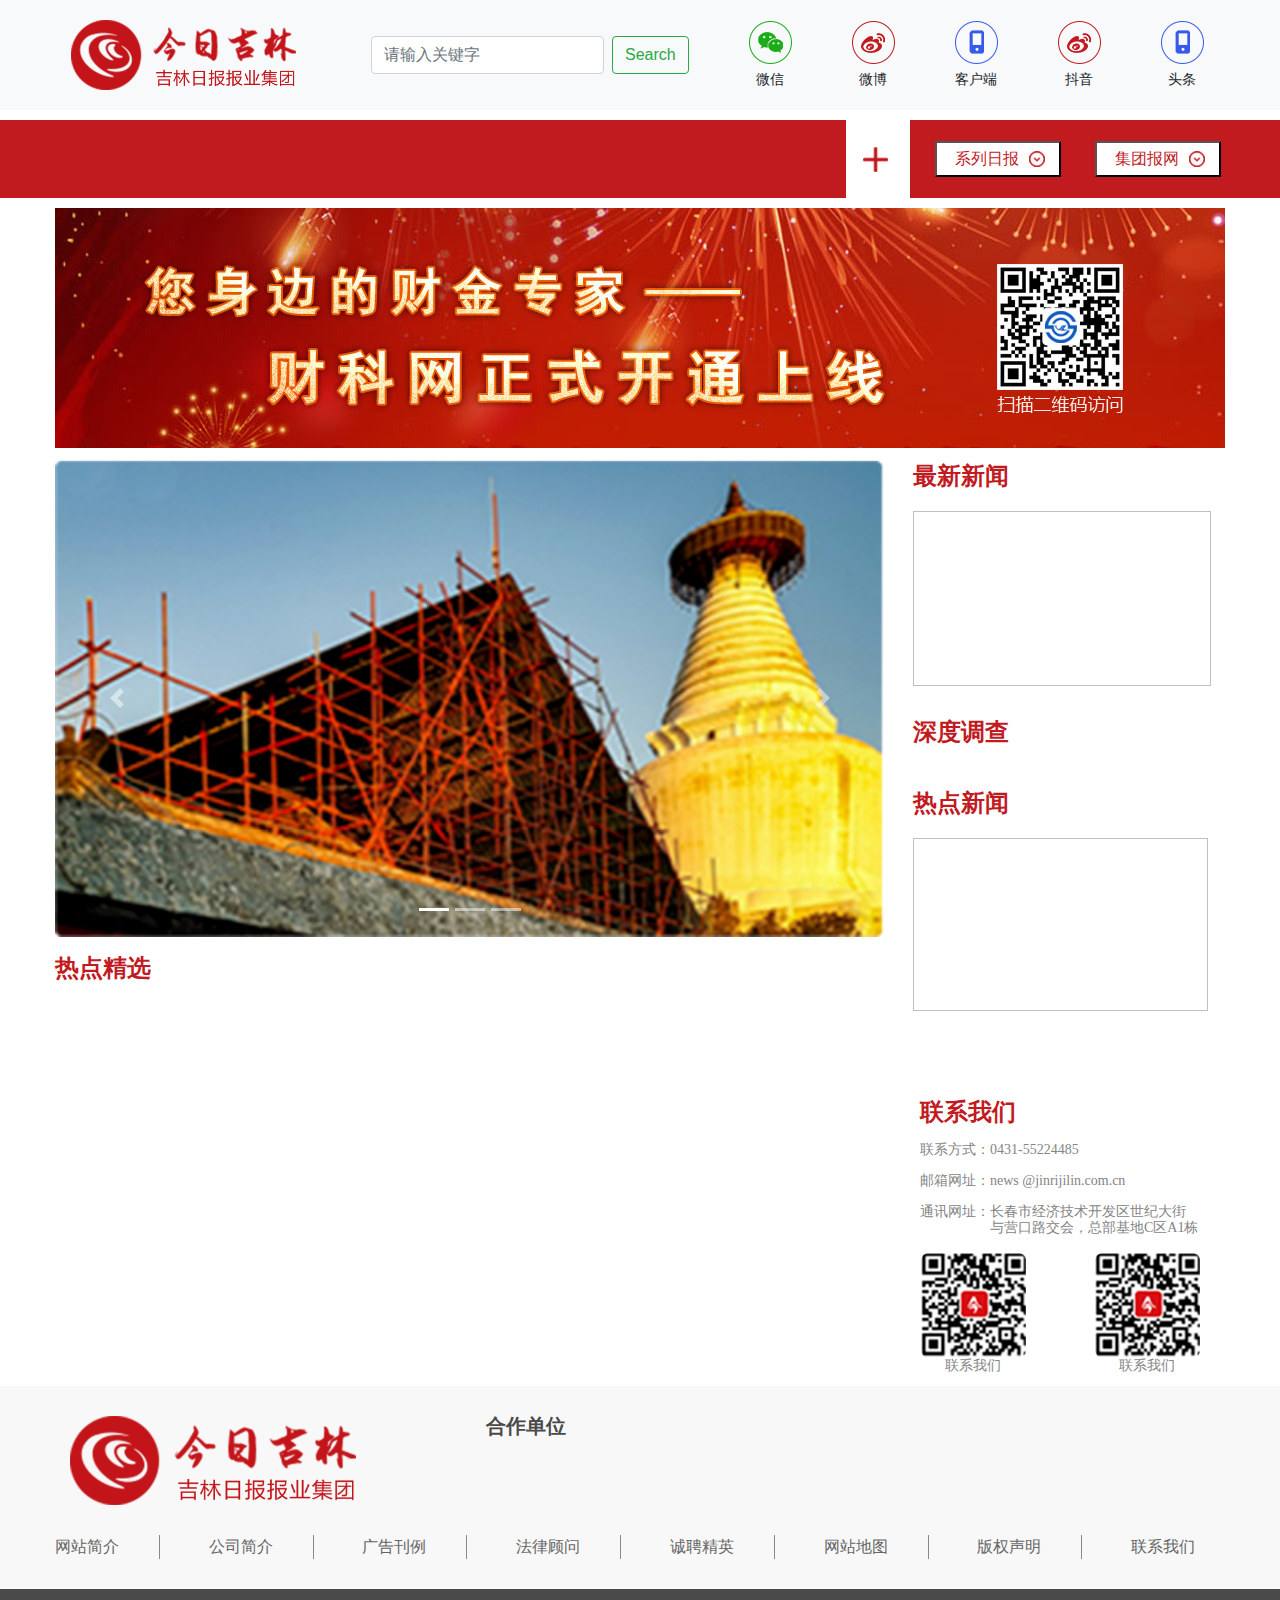
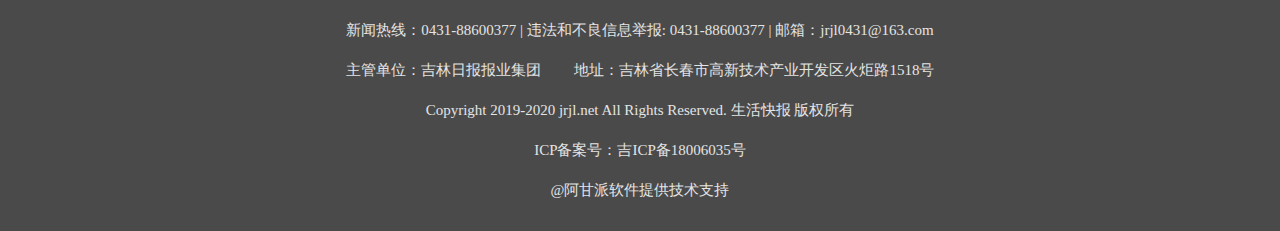
==== erjiList.html @ f9119437 "first commit" ====
<!DOCTYPE html>
<html>
	<head>
		<meta charset="utf-8" />
		<title>今日吉林</title>
		<meta name="viewport" content="width=device-width, initial-scale=1, shrink-to-fit=no">
		<meta http-equiv="X-UA-Compatible" content="IE=edge,chrome=1" />
		<link rel="stylesheet" type="text/css" href="css/bootstrap.min.css" />
		<link rel="stylesheet" type="text/css" href="css/shouye/index.css" />
		
		<script src="js/jquery-1.11.1.min.js" type="text/javascript" charset="utf-8"></script>
			<script src="js/shouye/chajian/jqPaginator.js" type="text/javascript" charset="utf-8"></script>
		<script src="js/bootstrap.min.js" type="text/javascript" charset="utf-8"></script>
		<script src="js/bootstrap.bundle.min.js" type="text/javascript" charset="utf-8"></script>
	
		<script src="js/erjiPage/erjiList.js" type="text/javascript" charset="utf-8"></script>
		<script src="js/save.js" type="text/javascript" charset="utf-8"></script>
		
	</head>
<script type="text/javascript">
	
</script>
	<body>
		<div class="position-relative">
			<div id="headerpage" class="">
					<div class="">
						<div class="" style="background-color: #f8f9fa !important;">
						<div class="container ">
							<div class="row">
								<div class="navbar navbar-light bg-light w-100" style="height: 110px;padding-top: 20px;padding-bottom: 20px;">
									<img src="img/shouye/headerImg.png" class="h-100">
									<div class="form-inline">
										<input class="form-control mr-sm-2" type="search" id="searchInput" placeholder="请输入关键字" value="" aria-label="Search">
										<button class="btn btn-outline-success my-2 my-sm-0" id="submitBtn" type="submit">Search</button>
									</div>
									<div class="row">
										<div class="d-flex flex-column align-items-center" id="weixin" data-toggle="popover" data-placement="bottom">
											<img src="img/shouye/weixin.png" style="width: 43px;height: 43px;margin-bottom: 5px;">
											<div style="font-size: 14px;">
												微信
											</div>
										</div>
										<div class="d-flex flex-column align-items-center" style="margin-left: 60px;">
											<img src="img/shouye/weibo.png" style="width: 43px;height: 43px;margin-bottom: 5px;">
											<div style="font-size: 14px;" id="weibo" data-toggle="popover" data-placement="bottom" title="Tooltip on bottom">
												微博
											</div>
										</div>
										<div class="d-flex flex-column align-items-center" style="margin-left: 60px;">
											<img src="img/shouye/shouji.png" style="width: 43px;height: 43px;margin-bottom: 5px;">
											<div style="font-size: 14px;" id="kehuduan" data-toggle="popover" data-placement="bottom" title="Tooltip on bottom">
												客户端
											</div>
										</div>
										<div class="d-flex flex-column align-items-center" style="margin-left: 60px;">
											<img src="img/shouye/weibo.png" style="width: 43px;height: 43px;margin-bottom: 5px;">
											<div style="font-size: 14px;" id="weibo" data-toggle="popover" data-placement="bottom" title="Tooltip on bottom">
												抖音
											</div>
										</div>
										<div class="d-flex flex-column align-items-center" style="margin-left: 60px;margin-right: 20px;">
											<img src="img/shouye/shouji.png" style="width: 43px;height: 43px;margin-bottom: 5px;">
											<div style="font-size: 14px;" id="kehuduan" data-toggle="popover" data-placement="bottom" title="Tooltip on bottom">
												头条
											</div>
										</div>
									</div>
								</div>
							</div>
						</div>
						</div>
						<div class="h_top">
							<div class="container position-relative d-flex align-items-center">
								<ul class="daohanglan nav nav-pills" id="daohanglan" role="tablist">
									<!-- <li class="nav-item" onclick="tiaozhuan(0)">
										<a class="nav-link active" id="nav1" data-toggle="pill"  href="index.html">首页</a>
									</li> -->
								</ul>
								<div class="bg-white" onclick="xialashow()" style="margin: 0 30px; width: 64px;">
									<img src="img/jiahao.png" style="width: 25px;height: 25px;margin-left: 17px;">
								</div>
								<div class="dropdown jilinTop">
									<button type="" class="bg-white dropdown-toggle" data-toggle="dropdown">
										<div class="jilinTop">
											<span>系列日报</span>
											<img src="img/shouye/xialaImg.png" style="width: 16px;height: 16px;margin-left: 10px;">
										</div>
									</button>
									<div class="dropdown-menu" style="width: 126px !important;min-width:126px">
										<a class="dropdown-item" href="http://jlrbszb.chinajilin.com.cn/paperindex.htm" target="_blank">
											吉林日报
										</a>
										<a class="dropdown-item" href="http://epaper.1news.cc/ccrb/" target="_blank">
											长春日报
										</a> 
										<a class="dropdown-item" href="http://szb.shjnet.cn/" target="_blank">
											江城日报
										</a> 
										<a class="dropdown-item" href="http://www.spxww.com/nepaper/sprb/paperindex.htm" target="_blank">
											四平日报
										</a> 
										<a class="dropdown-item" href="http://read.0437.com/reader/" target="_blank">
											辽源日报
										</a> 
										<a class="dropdown-item" href="http://ipaper.hybrb.com/" target="_blank">
											延边日报
										</a> 
										<a class="dropdown-item" href="http://www.thrbs.com/" target="_blank">
											通化日报
										</a> 
										<a class="dropdown-item" href="http://szb.syxww.cn" target="_blank">
											松原日报
										</a> 
										<a class="dropdown-item" href="http://bcrbszb.bcxww.com/" target="_blank">
											白城日报
										</a> 
										<a class="dropdown-item" href="http://szb.cbsrb.com/" target="_blank">
											长白山日报
										</a> 
										<a class="dropdown-item" href="http://124.234.142.113/paperindex.htm" target="_blank">
											城市晚报
										</a> 
										<a class="dropdown-item" href="http://www.dyxw.com/pc/paper/layout/" target="_blank">
											东亚经贸
										</a> 
										<a class="dropdown-item" href="http://jlncb.wsszb.com/" target="_blank">
											吉林农村报
										</a>
								
									</div>
								</div>
								<div class="dropdown jilinTop2">
									<button type="" class="bg-white dropdown-toggle" data-toggle="dropdown">
										<div class="jilinTop">
											<span>集团报网</span>
											<img src="img/shouye/xialaImg.png" style="width: 16px;height: 16px;margin-left: 10px;">
										</div>
									</button>
									<div class="dropdown-menu" style="width: 126px !important;min-width:126px">
										
								
									</div>
								</div>
							</div>
						</div>
						<div class="container ">
							<div class="row position-absolute bg-white d-none"  id='xialaNav'  style=" z-index: 999;width: 855px;box-shadow:0px 15px 13px 0px rgba(155,13,21,0.4);">
								<div class="d-flex bg-white flex-wrap" style="color: #535353;" id="otherNav">
									
								</div>
							</div>
							<div class="container">
								<div class="row">
									<img src="img/shouye/banner.jpg" class="" style="height: 240px;width: 100%;margin-top: 10px;">
								</div>
							</div>
						</div>
					</div>
				</div>
			</div>
		<div class="container">
			<div class="row d-flex" style="margin-top: 10px;">
				<!-------------- 左边文章内容 ------------------->
				<div class="d-flex flex-column" style="width: 830px; ">
					<div class="d-flex">
						<div class="" style="width: 830px;height: 470px;">
							<div id="carouselExampleIndicators" class="carousel slide w-100" data-ride="carousel">
								<ol class="carousel-indicators">
									<li data-target="#carouselExampleIndicators" data-slide-to="0" class="active"></li>
									<li data-target="#carouselExampleIndicators" data-slide-to="1"></li>
									<li data-target="#carouselExampleIndicators" data-slide-to="2"></li>
								</ol>
								<div class="carousel-inner">
									<div class="carousel-item active">
										<img class="d-block w-100" src="img/shouye/fangtanImg.png" alt="First slide">
									</div>
									<div class="carousel-item">
										<img class="d-block w-100" src="img/shouye/fangtanImg.png" alt="Second slide">
									</div>
									<div class="carousel-item">
										<img class="d-block w-100" src="img/shouye/fangtanImg.png" alt="Third slide">
									</div>
								</div>
								<a class="carousel-control-prev" href="#carouselExampleIndicators" role="button" data-slide="prev">
									<span class="carousel-control-prev-icon" aria-hidden="true"></span>
									<span class="sr-only">Previous</span>
								</a>
								<a class="carousel-control-next" href="#carouselExampleIndicators" role="button" data-slide="next">
									<span class="carousel-control-next-icon" aria-hidden="true"></span>
									<span class="sr-only">Next</span>
								</a>
							</div>
						</div>

					</div>
					<div class="" id="redianjinfxuan">
						<div class="jinri" style="margin-top: 30px;margin-bottom: 15px;">
							热点精选
						</div>
						<div class="">
							<div class="" id="contentList">




							</div>
							<div class="mt-5 mx-auto">
								<nav class="d-flex justify-content-center" aria-label="Page navigation example">
									<ul class="pagination mx-auto" id="pagination2">
							
									</ul>
								</nav>
							</div>
							

						</div>
					</div>
				</div>

				<!-------------- 右边侧栏内容 ------------------->

				<div class="" style="margin-left: 20px;">
					<div class="" style="padding: 8px;">
						
					
					<div class="jinri" style="margin-bottom: 20px;">
						最新新闻
					</div>
					<img id="zuixinImg" style="width: 298px;height: 175px;">
					<div class="jujiao_content " style="margin-top: 15px;" id="zuixinList">
						<!-- <li><a href="" style="color: #EB7D12;">“不忘初心，牢记使命”主题教育</a></li>
						<li><a href="">北京年底实现五环内5G信号全覆盖 </a></li>
						<li><a href="">“不忘初心，牢记使命”主题教育记使命”主题教育</a></li>
						<li><a href="">北京年底实现五环内5G信号全覆盖 </a></li>
						<li><a href="">“不忘初心，牢记使命”主题教育</a></li>
						<li><a href="">北京年底实现五环内5G信号全覆盖 </a></li> -->
					</div>
					</div>
					<div class="" style="width:298px;margin-top: 5px;padding: 8px;">
						<div id="shenduTitle" class="jinri" style="margin-bottom: 20px;">
							深度调查
						</div>

						<div class="" style="width:298px;">
							<div id="shenduq2" class="yaowen_bottom_two d-flex justify-content-between" style="margin-top: 10px;">
								<!-- <div>
									<img id="shenduImg" style="width: 135px;height: 77px;">
									<div class="text-center" style="font-size: 10px;width: 135px;margin-top: 10px;">
										长春供热开启“ 云 ”时代
									</div>
								</div>
								<div class="" style="margin-left: 6px;">
									<img src="img/shouye/yaowenbottomtwo.png" style="width: 135px;height: 77px;">
									<div class="text-center" style="font-size: 10px;width: 135px;margin-top: 10px;">
										长春供热开启“ 云 ”时代
									</div>
								</div> -->
							</div>

							<div class="jujiao_content" id="shenduUl">
								<!-- <li><a href="" style="color:#EB7D12;">我省连续6个月向困难群众发放临时</a></li>
								<li><a href=""> 68人主持的科研项目获省人才开发资 2020年度吉林省家庭服务职业培训示范基地初评合格名单公示</a> </li>
								<li><a href=""> 68人主持的科研项目获省人才开发资 2020年度吉林省家庭服务职业培训示范基地初评合格名单公示</a> </li>
								<li><a href=""> 我省连续6个月向困难群众发放临时 </a></li> -->
							</div>
						</div>
					</div>
					<div class="" style="width:310px;margin-top: 10px;padding: 8px;">
						<div class="jinri" style="margin-bottom: 20px;">
							热点新闻
						</div>
						<div class="" style="width: 295px;height: 173px;">
							<img id="redianImg" style="width: 295px;height: 173px;" />
						</div>

						<div id="fabuTitle1" class="" style="cursor:pointer;width:270px;font-size:18px;color:rgba(102,102,102,1);font-weight:500;text-align: center;margin-bottom: 15px;">
							<!-- 长春供热开启“ 云 ”时代 -->
						</div>
						<div class="d-flex justify-content-between" id="fabutext2Cont1" style="width: 295px;">
							<!-- <div class="">
								<img src="img/shouye/yaowenbottomtwo.png" style="width: 130px;height: 70px;">
								<div class="text-center" style="width:120px;font-size:14px;font-weight:500;color:rgba(102,102,102,1);">
									长春供热开启.saf
								</div>
							</div>
							<div class="">
								<img src="img/shouye/yaowenbottomtwo.png" style="width: 130px;height: 70px;">
								<div class="text-center" style="width:120px;font-size:14px;font-weight:500;color:rgba(102,102,102,1);margin:0 auto;">
									长春供热开启...
								</div>
							</div> -->
						</div>
						<div class="xinwen_title" id="fabuContentT3">
							<!-- 2020年度吉林省省级文化asdfasdfasfdf -->
						</div>
						<div class="xinwen_ul" id="fabuContentList">
							<!-- <li><a href="" style="color:#EB7D12;">我省连续6个月向困难群众发放临时</a></li>
							<li><a href="">68人主持的科研项目获省人才开发资 2020年度吉林省家庭服务职业培训示范基地初评合格名单公示</a> </li>
							<li><a href="">68人主持的科研项目获省人才开发资 2020年度吉林省家庭服务职业培训示范基地初评合格名单公示</a> </li>
							<li><a href="">我省连续6个月向困难群众发放临时</a></li> -->
						</div>
					</div>
					<div class="" style="width:310px;padding: 15px;margin-top: 10px; background-color: #FFFFFF;">
						<div class="jinri">
							联系我们
						</div>
						<div class="detail_lianxi">
							联系方式：0431-55224485
						</div>
						<div class="detail_lianxi">
							邮箱网址：news @jinrijilin.com.cn
						</div>
						<div class="detail_lianxi d-flex" style="">
							<div class="" style="white-space: nowrap;">通讯网址：</div>
							<div class="">
								长春市经济技术开发区世纪大街 与营口路交会，总部基地C区A1栋
							</div>
						</div>
						<div class="d-flex justify-content-between mt-3">
							<div class="d-flex flex-column align-items-center">
								<img src="img/shouye/code2.png" style="width: 106px;height: 106px;">
								<div class="lianxi_text" style="font-size:14px;color: #848484 ;">
									联系我们
								</div>
							</div>
							<div class="d-flex flex-column align-items-center">
								<img src="img/shouye/code2.png" style="width: 106px;height: 106px;">
								<div class="lianxi_text" style="font-size:14px;color: #848484 ;">
									联系我们
								</div>
							</div>

						</div>
					</div>
				</div>

			</div>



		</div>
		<div id="footer">

		</div>
		
		
	</body>
</html>
---- css/shouye/index.css ----
.abc {
	color: red;
}

.cc {
	color: red;
}



.boxabc {
	width: 770px;

}

.winBox {
	width: 770px;
	height: 50px;
	overflow: hidden;
	position: relative;
	/* background:pink; */
}

.scrollabc {
	/*width的大小是根据下面li的长度和多少个li而定的，需注意！*/
	/* width:2000px; */
	width: 2600px;
	position: absolute;
	left: 0px;
	top: 0px;
}

.scrollabc li {
	width: 400px;
	float: left;
	text-align: center;
	overflow: hidden;
	text-overflow: ellipsis;
	display: -webkit-box;
	-webkit-line-clamp: 1;
	-webkit-box-orient: vertical;

}

.scrollabc li a {
	overflow: hidden;
	text-overflow: ellipsis;

}












.head {
	list-style: none;
	display: flex;
	flex-direction: row;
}

.daohanglan {
	width: 750px;
}

.jilinTop {
	width: 110px;
	height: 30px;
	background-color: white;
	display: flex;
	align-items: center;
	justify-content: center;
	color: #C21B1F;
	padding-left: 5px;
}

.jilinTop2 {
	width: 110px;
	height: 30px;
	background-color: white;
	display: flex;
	align-items: center;
	justify-content: center;
	color: #C21B1F;
	padding-left: 5px;
	margin-left: 50px;
}

.jilinTop option {
	width: 110px !important;
	height: 60px !important;
	line-height: 60px !important;
	margin-bottom: 10px;
}

.dropdown-item {
	width: 126px;
	height: 50px;
	line-height: 50px;
}

button:focus {

	outline: 0;
}

.xialabtn {
	width: 110px;
	height: 30px;
	background-color: white;
	outline: none;
	border: none;
	display: flex;
	align-items: center;
	justify-content: center;
}

.dropdown-toggle::after {
	display: none;
}

.daohanglan .nav-link.active,
.daohanglan .show>.nav-link {
	color: #C21B1F !important;
	background-color: #FFFFFF;
	height: 72px;
	font-weight: bold;

}

.daohanglan li a {
	color: #FFFFFF;
	white-space: nowrap;
	text-align: center;
	font-weight: bold;
}

.head li {
	margin-right: 50px;
}

.h_top {
	height: 78px;
	line-height: 78px;
	background: rgba(194, 27, 31, 1);
	display: flex;
	flex-direction: row;
	align-items: center;
	margin-top: 10px;
}

.container {

	padding: 0;
}

.dian {
	font-weight: bold !important;
	margin-right: 10px !important;
	width: 5px !important;
	height: 24px !important;
	display: inline-block !important;
	color: #666666 !important;
	font-size: 14px !important;
	font-family: Source Han Sans SC !important;
}

.jinri {

	height: 25px;
	font-size: 24px;
	font-weight: bold;
	color: rgba(194, 27, 31, 1);
	line-height: 20px;
	position: relative;
}

#newsneirong img {
	max-width: 100% !important;
	height: auto !important;
}

p {
	margin-bottom: 0.6rem !important;
}

.shenduClas {
	font-size: 10px;
	width: 135px;
	margin-top: 10px;
	overflow: hidden;
	text-overflow: ellipsis;
	display: -webkit-box;
	-webkit-line-clamp: 1;
	-webkit-box-orient: vertical;
}

.swiperText {
	background: #F2F2F1;
	height: 40px;
	line-height: 40px;
	position: absolute;
	bottom: 0px;
	width: 100%;
	opacity: 0.8;
	padding-left: 4%;
	padding-right: 4%;
	z-index: 999;
	overflow: hidden;
	text-overflow: ellipsis;
	display: -webkit-box;
	-webkit-line-clamp: 1;
	-webkit-box-orient: vertical;
}

.jinri_detail {
	width: 386px;
	height: 70px;
	font-size: 16px;

	font-weight: normal;
	color: rgba(154, 154, 154, 1);
	line-height: 24px;
	margin-top: 17px;
	overflow: hidden;
	text-overflow: ellipsis;
	display: -webkit-box;
	-webkit-line-clamp: 3;
	-webkit-box-orient: vertical;
}

.jinri_recommend {
	padding: 20px;
	margin-top: 15px;
	background-color: #Fafafa;

}

.jinri_ul {
	width: 418px;
	/* height: 135px; */
	font-size: 16px;
	font-family: Source Han Sans SC;
	font-weight: 400;
	color: #333333;
	line-height: 33px;
	margin-top: 10px;
}


.jinri_ul a {

	line-height: 30px;
	font-size: 16px;
	color: #333333;
	overflow: hidden;
	text-overflow: ellipsis;

}

.jujiaoImg1 {
	width: 590px;
	height: 80px;
}

.jujiaoImg2 {
	width: 285px;
	height: 80px;
	margin-left: 5px;
}

.jujiaoImg3 {
	width: 285px;
	height: 80px;
	margin-left: 5px;
}

.jujiao_title {
	width: 276px;
	height: 25px;
	font-size: 16px;
	font-family: Source Han Sans SC;
	font-weight: bold;
	color: rgba(147, 37, 48, 1);
	line-height: 25px;
	margin-top: 14px;
}

.jujiao_content {

	width: 284px;
	font-size: 14px;
	font-family: Source Han Sans SC;
	font-weight: 400;
	color: rgba(102, 102, 102, 1);
	line-height: 28px;
	/* margin-top: 4px; */

}

.jujiao_content div {
	overflow: hidden;
	text-overflow: ellipsis;
	display: -webkit-box;
	-webkit-line-clamp: 1;
	-webkit-box-orient: vertical;
	height: 30px;

}

.diva {

	width: 244px;

	height: 30px !important;
	line-height: 30px;
	color: #666666;
	font-size: 16px;
}

.yaowen_content1 {
	padding-top: 10px;
}

.yaowen_content1_title {
	font-size: 22px;
	font-family: Source Han Sans SC;
	font-weight: bold;
	color: #C21B1F;
	line-height: 32px;
	margin-top: 10px;
	white-space: nowrap;
	overflow: hidden;
	text-overflow: ellipsis;
}

.yaowen_content1_ul {
	margin-top: 5px;
	padding-bottom: 10px;
}
.yaowen_content1_ul div{
	overflow: hidden;
	text-overflow: ellipsis;
	display: -webkit-box;
	-webkit-line-clamp: 1;
	-webkit-box-orient: vertical;
	

}

.yaowen_content1_ul a {
	width: 466px;
	line-height: 31px;
	color: #666666;

}

.fenxian {
	width: 507px;
	height: 1px;
	border: 1px dotted #FB9FA4;
}

.yaowen_rightNav {
	width: 300px;
	/* height: 172px; */
	margin-left: 33px;
}

.yaowen_rightNav_img1 {
	width: 309px;
	height: 120px;
}

.yaowen_rightNav_img2 {
	width: 309px;
	height: 120px;
	margin-top: 15px;
}

.yaowen_bottom_two {
	margin-top: 15px;
}

.yaowen_bottom_twotext {
	width: 240px;

	font-size: 16px;
	font-family: Source Han Sans SC;
	font-weight: 500;
	color: rgba(102, 102, 102, 1);
	line-height: 18px;
	text-align: center;
	overflow: hidden;
	text-overflow: ellipsis;
	display: -webkit-box;
	-webkit-line-clamp: 1;
	-webkit-box-orient: vertical;
	margin-top: 12px;
}

.shendu_ul {


	font-size: 14px;
	font-family: Source Han Sans SC;
	font-weight: 400;

	line-height: 29px;

	margin-top: 10px;
}

.shendu_ul a {

	line-height: 28px;
	color: #666666;

}

.fangtan_Card {
	width: 308px;
	height: 255px;
	margin-top: 20px;
}

.fangtan_Img_title {
	position: absolute;
	bottom: 0px;
	left: 0px;
	width: 308px;
	height: 30px;
	font-size: 14px;
	padding-left: 10px;
	background-color: #F2F2F1;
	font-family: Source Han Sans SC;
	font-weight: 500;
	color: rgba(255, 255, 255, 1);
	line-height: 30px;
	opacity: 0.8;
	overflow: hidden;
	text-overflow: ellipsis;
	display: -webkit-box;
	-webkit-line-clamp: 1;
	-webkit-box-orient: vertical;
}

.fangtan_content_card_t {
	width: 167px;
	height: 36px;
	font-size: 14px;
	font-family: Source Han Sans CN;
	font-weight: bold;
	line-height: 18px;
	overflow: hidden;
	text-overflow: ellipsis;
	display: -webkit-box;
	-webkit-line-clamp: 2;
	-webkit-box-orient: vertical;
	margin-top: 15px;
}

.fangtan_content_card_d {
	width: 167px;
	height: 12px;
	font-size: 12px;
	font-family: Source Han Sans CN;
	font-weight: 500;
	color: rgba(189, 188, 188, 1);
	line-height: 27px;
	margin-top: 7px;
}

/* 延边4个通用 */
.yanbiancontent {
	width: 383px;
	height: 52px;
	font-size: 16px;
	font-family: Source Han Sans SC;
	font-weight: 400;
	color: rgba(102, 102, 102, 1);
	line-height: 25px;
	overflow: hidden;
	text-overflow: ellipsis;
	display: -webkit-box;
	-webkit-line-clamp: 2;
	-webkit-box-orient: vertical;
	cursor: pointer;
}

.yanbianshowMore {
	width: 353px;
	height: 18px;
	font-size: 14px;
	font-family: Source Han Sans SC;
	font-weight: 500;
	color: rgba(194, 27, 31, 1);
	line-height: 17px;
	text-align: right;
	cursor: pointer;
}

.yanbianshowMoreImg {
	width: 32px;
	height: 18px;
	background: linear-gradient(270deg, rgba(194, 27, 31, 1), rgba(255, 255, 255, 1));
}

.yanbian_ul {
	width: 385px;

	font-size: 14px;
	font-family: Source Han Sans SC;
	font-weight: 400;
	line-height: 29px;
	/* 	
	margin-top: 10px; */
}

.yanbian_ul div {
	overflow: hidden;
	text-overflow: ellipsis;
	display: -webkit-box;
	-webkit-line-clamp: 1;
	-webkit-box-orient: vertical;
	height: 30px;

}

/* .yanbian_ul li a {
	width: 341px;
	line-height: 30px;
	color: #666666;
	overflow: hidden;
	text-overflow: ellipsis;
	display: -webkit-box;
	-webkit-line-clamp: 1;
	-webkit-box-orient: vertical;
}
 */
.renshi {
	width: 100%;
	height: 19px;
	font-size: 19px;
	font-family: Source Han Sans SC;
	font-weight: bold;
	color: rgba(194, 27, 31, 1);
	line-height: 15px;
	position: relative;
}

.renshi_title {
	width: 255px;
	/* height: 48px; */
	font-size: 18px;
	font-family: Source Han Sans CN;
	font-weight: bold;
	color: rgba(51, 51, 51, 1);
	line-height: 24px;
	margin-top: 12px;
	overflow: hidden;
	text-overflow: ellipsis;
	display: -webkit-box;
	-webkit-line-clamp: 2;
	-webkit-box-orient: vertical;
}

.renshi_content {
	width: 252px;

	font-size: 14px;
	font-family: Source Han Sans SC;
	font-weight: 400;
	color: rgba(102, 102, 102, 1);
	line-height: 17px;
	margin-top: 10px;
	overflow: hidden;
	text-overflow: ellipsis;
	display: -webkit-box;
	-webkit-line-clamp: 2;
	-webkit-box-orient: vertical;
}

.renshi_showMore {
	width: 232px;
	height: 14px;
	font-size: 14px;
	font-family: Source Han Sans SC;
	font-weight: 500;
	color: rgba(194, 27, 31, 1);
	line-height: 8px;
	text-align: right;
	margin-top: 10px;
	cursor: pointer;
}

.renshi_ul {
	width: 255px;

	font-size: 14px;
	font-family: Source Han Sans SC;
	font-weight: 400;
	line-height: 29px;

	/* margin-top: 6px; */
	color: rgba(102, 102, 102, 1);
}

.renshi_ul div {
	overflow: hidden;
	text-overflow: ellipsis;
	display: -webkit-box;
	-webkit-line-clamp: 1;
	-webkit-box-orient: vertical;
	height: 30px;

}

/* .renshi_ul li a {
	width: 255px;
	line-height: 28px;
	color: #666666;
	overflow: hidden;
	text-overflow: ellipsis;
	display: -webkit-box;
	-webkit-line-clamp: 1;
	-webkit-box-orient: vertical;
} */

.xinwen_ul {
	width: 290px;

	font-size: 14px;
	font-family: Source Han Sans SC;
	font-weight: 400;
	line-height: 29px;
	padding-left: 20px;
	margin-top: 10px;
	color: rgba(102, 102, 102, 1);
}

.xinwen_ul div {
	overflow: hidden;
	text-overflow: ellipsis;
	display: -webkit-box;
	-webkit-line-clamp: 1;
	-webkit-box-orient: vertical;
	height: 30px;

}

/* .xinwen_ul li a {
	width: 290px;
	line-height: 28px;
	color: #666666;
	overflow: hidden;
	text-overflow: ellipsis;
	display: -webkit-box;
	-webkit-line-clamp: 1;
	-webkit-box-orient: vertical;
} */

.video_title {
	width: 220px;
	height: 24px;
	font-size: 18px;
	font-family: Source Han Sans CN;
	font-weight: bold;
	color: rgba(51, 51, 51, 1);
	line-height: 24px;
	text-align: center;
	margin: 0 auto;
	overflow: hidden;
	text-overflow: ellipsis;
	display: -webkit-box;
	-webkit-line-clamp: 1;
	-webkit-box-orient: vertical;
}

.xinwen_title {
	width: 260px;
	height: 18px;
	font-size: 18px;
	margin: 0 auto;
	font-family: Source Han Sans CN;
	font-weight: bold;
	color: rgba(146, 37, 48, 1);
	line-height: 18px;
	overflow: hidden;
	text-overflow: ellipsis;
	display: -webkit-box;
	-webkit-line-clamp: 1;
	-webkit-box-orient: vertical;
	margin-top: 15px;
}

.yingzhangcard_t {
	width: 130px;
	height: 30px;
	font-size: 14px;
	margin: 0 auto;
	text-align: center;
	font-family: Source Han Sans CN;
	font-weight: 400;
	color: rgba(51, 51, 51, 1);
	line-height: 24px;
	overflow: hidden;
	text-overflow: ellipsis;
	display: -webkit-box;
	-webkit-line-clamp: 1;
	-webkit-box-orient: vertical;
}

.shengjibumen {
	width: 109px;
	height: 27px;
	font-size: 24px;
	font-family: Source Han Sans SC;
	font-weight: 400;
	color: rgba(194, 27, 31, 1);
	line-height: 29px;
	cursor:pointer;
}

.addUl_list {
	width: 960px;
	margin-left: 40px;
	padding: 20px;
	/* border-left: 2px solid #C21B1F; */
	padding-left: 10px;
	display: flex;
	list-style: none;
	flex-wrap: wrap;
	
}

.addrUl_li {
	text-align: center;
}

.addrUl_li a {
	font-size: 18px;
	font-family: Source Han Sans SC;
	font-weight: 400;
	color: rgba(153, 153, 153, 1);
}

.f_hezuodanwei {
	width: 130px;
	height: 20px;
	font-size: 20px;
	font-family: Source Han Sans SC;
	font-weight: bold;
	color: rgba(74, 74, 74, 1);
	line-height: 21px;

}

.fabuClass {
	width: 270px;

	font-size: 18px;
	color: rgba(102, 102, 102, 1);
	font-weight: 500;
	text-align: center;
	margin-bottom: 10px;
	margin-left: 20px;
	margin-top: 10px;
	overflow: hidden;
	text-overflow: ellipsis;
	display: -webkit-box;
	-webkit-line-clamp: 1;
	-webkit-box-orient: vertical;
}

.fabutext2 {
	width: 120px;
	font-size: 14px;
	font-weight: 500;
	color: rgba(102, 102, 102, 1);
	text-align: center;
	overflow: hidden;
	text-overflow: ellipsis;
	display: -webkit-box;
	-webkit-line-clamp: 2;
	-webkit-box-orient: vertical;
	cursor: pointer;
}

#hezhuodanwei li {
	height: 40px;
	line-height: 40px;
	margin: 0 10px;
}

#hezhuodanwei li a {
	white-space: nowrap;
	line-height: 40px;
	text-align: left;
	font-size: 18px;
	font-family: Source Han Sans SC;
	font-weight: 400;
	color: rgba(168, 168, 168, 1);
}

.f4_text1 {
	font-size: 15px;
	font-family: Source Han Sans SC;
	font-weight: 400;
	color: rgba(228, 228, 228, 1);
	line-height: 40px;
}

.toutiaoNews {
	width: 760px;
	height: 80px;
	font-size: 28px;

	font-family: Source Han Sans SC;
	font-weight: 800;
	color: rgba(194, 27, 31, 1);
	

}
.toutiaoNewsJJ a{
	font-size: 14px;
	overflow: hidden;
	font-weight: normal;
	color: rgba(102, 102, 102, 1);
	text-overflow: ellipsis;
	display: -webkit-box;
	-webkit-line-clamp: 1;
	-webkit-box-orient: vertical;
	text-decoration: none;
}

.toutiaoNews a {
	
}



.lingdaoCard {
	width: 263px;

	background-color: #FDF8F8;
	padding: 10px 30px;
	margin-left: 20px;
}

.lingdaoCard_title {
	width: 101px;
	height: 16px;
	font-size: 16px;
	font-family: Source Han Sans SC;
	font-weight: bold;
	color: rgba(194, 27, 31, 1);
	line-height: 17px;
	margin-bottom: 10px;
}

.newsContent {
	display: flex;
	flex-direction: column;
}

.detail_lianxi {

	font-size: 14px;
	font-family: Source Han Sans SC;
	font-weight: 400;
	color: rgba(132, 132, 132, 1);
	line-height: 16px;
	margin-top: 15px;

}

.lianxi_text {

	height: 13px;
	font-size: 14px;
	font-family: Source Han Sans SC;
	font-weight: 400;
	color: rgba(132, 132, 132, 1);
	line-height: 16px;

}

.xiangguan_ul {
	width: 825px;

	font-size: 18px;
	font-family: Source Han Sans SC;
	font-weight: 400;
	color: rgba(102, 102, 102, 1);
	line-height: 41px;
	margin-top: 20px;
	border-bottom: 2px solid #f2f2f1;
}

.xiangguanul_date {
	position: absolute;
	right: 20px;
}

.tuijian_title {
	width: 355px;
	height: 45px;
	font-size: 20px;
	font-family: Source Han Sans CN;
	font-weight: bold;
	color: rgba(51, 51, 51, 1);
	line-height: 26px;
	margin: 15px 0;
	cursor: pointer;
}

.tuijian_ul {
	width: 363px;
	font-size: 16px;
	font-family: Source Han Sans SC;
	font-weight: 400;

	line-height: 24px;
	margin-left: -20px;
}

.tuijian_ul div {
	overflow: hidden;
	text-overflow: ellipsis;
	display: -webkit-box;
	-webkit-line-clamp: 1;
	-webkit-box-orient: vertical;
	height: 30px;

}

.gundongwenzi {
	width: 770px;
	height: 50px;
	/* margin: auto; */
	overflow: hidden;
	margin-left: 30px;
}

.gundongwenzi ul li {
	line-height: 50px;
	padding-left: 20px;
	list-style-type: none;
}

.gundongwenzi ul li a {
	font-size: 14px;
	font-weight: 500;
	color: rgba(102, 102, 102, 1);
	line-height: 16px;
}

/* .gundongwenzi ul li:hover {
	background-color: rgba(0, 0, 0, 0.2);
} */

.swiper_left_top {
	width: 255px;

	font-size: 18px;
	font-family: Source Han Sans SC;


	line-height: 30px;

}

.swiper_lt_ul li a {
	font-size: 16px;
	color: #666666;
}

.swiper_ul {
	color: #C21B1F !important;
	background-color: #FFFFFF;
	height: 76px;
	font-weight: bold;
}

.yanji_content_tilte {
	width: 700px;
	font-size: 22px;
	font-family: Source Han Sans SC;
	font-weight: 500;
	color: rgba(51, 51, 51, 1);
	line-height: 31px;
	cursor: pointer;
}

.yanji_content {
	width: 503px;
	font-size: 18px;
	font-family: Source Han Sans SC;
	font-weight: 400;
	/* color: rgba(102, 102, 102, 1); */
	line-height: 31px;
	overflow: hidden;
	text-overflow: ellipsis;
	display: -webkit-box;

	-webkit-line-clamp: 3;

	-webkit-box-orient: vertical;

}

.yanji_content_date {
	width: 800px;
	color: rgba(51, 51, 51, 1);
	margin-top: 40px;
}

.zuixinxinwen_ul {
	width: 300px;

	font-size: 16px;
	font-family: Source Han Sans SC;
	font-weight: 500;
	color: rgba(102, 102, 102, 1);
	line-height: 16px;

	margin-top: 15px;
}

.zuixinxinwen_ul li {

	line-height: 35px;
}

.zuixinxinwen_ul li a {
	color: #666666;


}
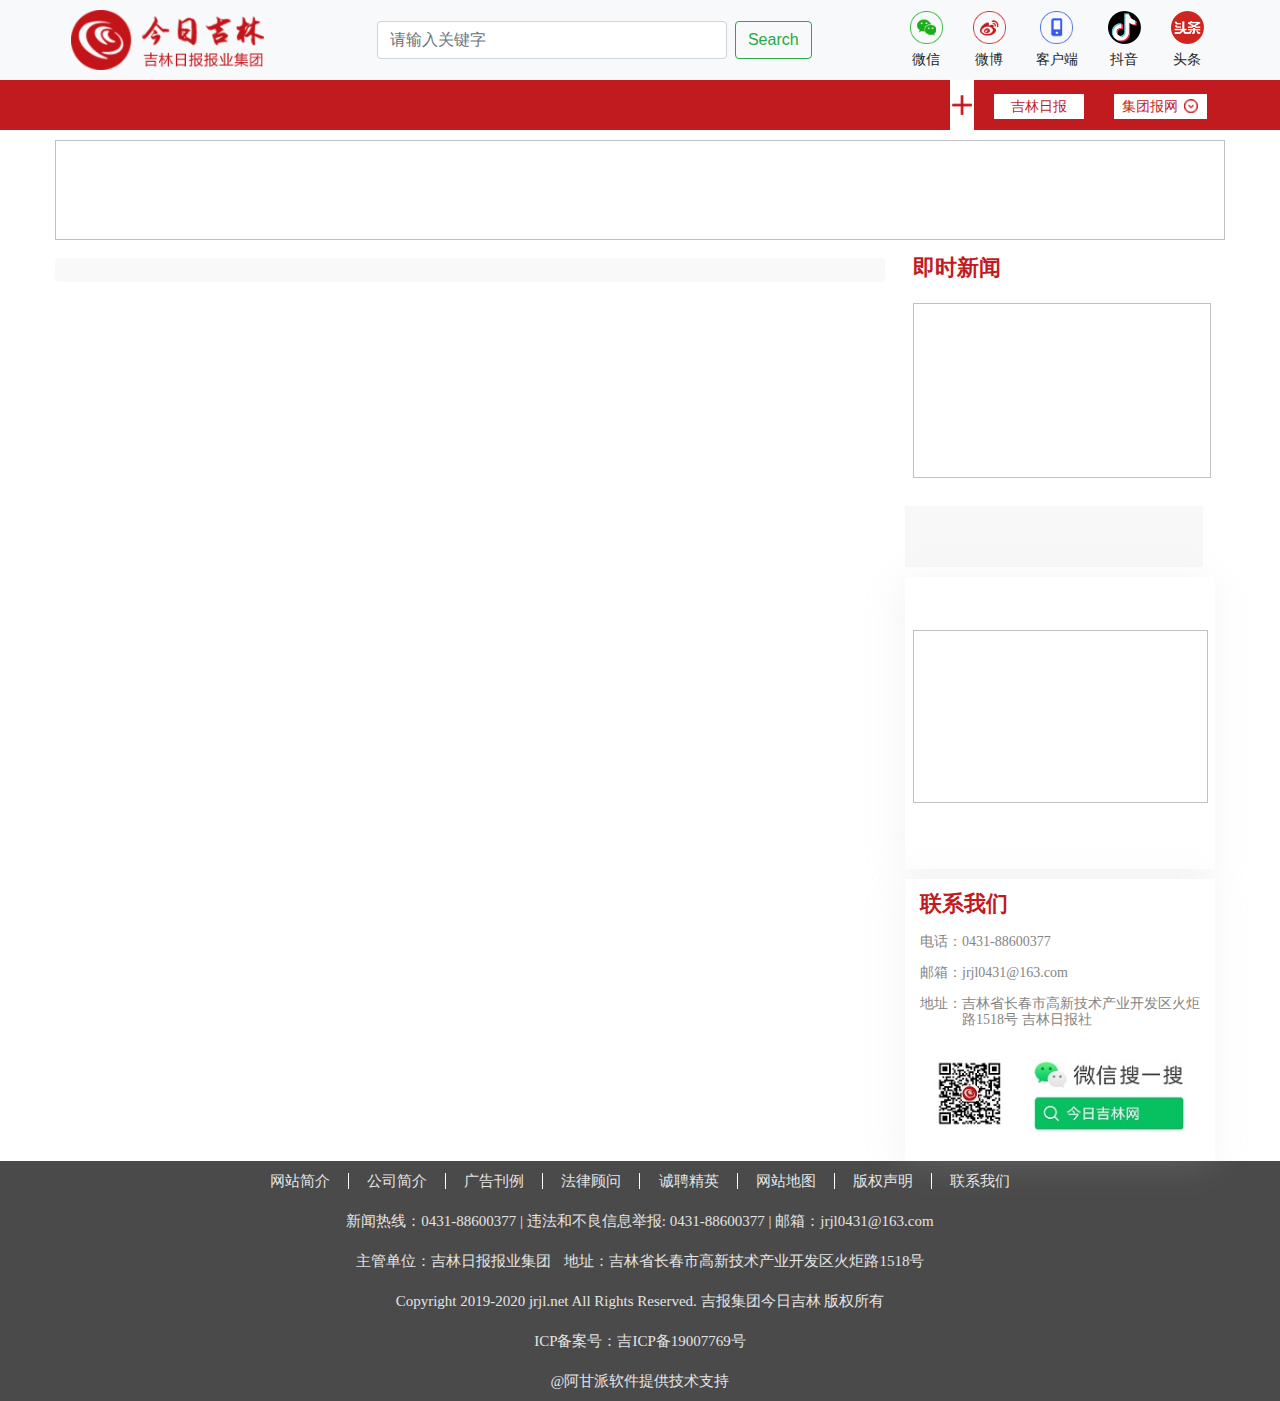
==== commit 3eec3971: "wanzheng" ====
--- a/erjiList.html
+++ b/erjiList.html
@@ -7,162 +7,168 @@
 		<meta http-equiv="X-UA-Compatible" content="IE=edge,chrome=1" />
 		<link rel="stylesheet" type="text/css" href="css/bootstrap.min.css" />
 		<link rel="stylesheet" type="text/css" href="css/shouye/index.css" />
-		
+
 		<script src="js/jquery-1.11.1.min.js" type="text/javascript" charset="utf-8"></script>
-			<script src="js/shouye/chajian/jqPaginator.js" type="text/javascript" charset="utf-8"></script>
+		<script src="js/shouye/chajian/jqPaginator.js" type="text/javascript" charset="utf-8"></script>
 		<script src="js/bootstrap.min.js" type="text/javascript" charset="utf-8"></script>
 		<script src="js/bootstrap.bundle.min.js" type="text/javascript" charset="utf-8"></script>
-	
+
 		<script src="js/erjiPage/erjiList.js" type="text/javascript" charset="utf-8"></script>
 		<script src="js/save.js" type="text/javascript" charset="utf-8"></script>
-		
+
 	</head>
-<script type="text/javascript">
-	
-</script>
+	<script type="text/javascript">
+
+	</script>
 	<body>
 		<div class="position-relative">
 			<div id="headerpage" class="">
-					<div class="">
-						<div class="" style="background-color: #f8f9fa !important;">
+				<div class="">
+					<div class="" style="background-color: #f8f9fa !important;">
 						<div class="container ">
 							<div class="row">
-								<div class="navbar navbar-light bg-light w-100" style="height: 110px;padding-top: 20px;padding-bottom: 20px;">
-									<img src="img/shouye/headerImg.png" class="h-100">
-									<div class="form-inline">
-										<input class="form-control mr-sm-2" type="search" id="searchInput" placeholder="请输入关键字" value="" aria-label="Search">
-										<button class="btn btn-outline-success my-2 my-sm-0" id="submitBtn" type="submit">Search</button>
-									</div>
-									<div class="row">
-										<div class="d-flex flex-column align-items-center" id="weixin" data-toggle="popover" data-placement="bottom">
-											<img src="img/shouye/weixin.png" style="width: 43px;height: 43px;margin-bottom: 5px;">
-											<div style="font-size: 14px;">
-												微信
-											</div>
+									<div class="navbar navbar-light bg-light w-100" style="height: 80px;padding-top: 10px;padding-bottom: 10px;">
+										<img src="img/shouye/headerImg.png" class="navLogo">
+										<div class="form-inline">
+											<input class="form-control mr-sm-2" style="width: 350px;" type="search" id="searchInput" placeholder="请输入关键字"
+											 value="" aria-label="Search">
+											<button class="btn btn-outline-success my-2 my-sm-0" id="submitBtn" type="submit">Search</button>
 										</div>
-										<div class="d-flex flex-column align-items-center" style="margin-left: 60px;">
-											<img src="img/shouye/weibo.png" style="width: 43px;height: 43px;margin-bottom: 5px;">
-											<div style="font-size: 14px;" id="weibo" data-toggle="popover" data-placement="bottom" title="Tooltip on bottom">
-												微博
+										<div class="row">
+											<div class="d-flex flex-column align-items-center" id="weixin" data-toggle="popover" data-placement="bottom">
+												<img src="img/shouye/weixin.png" style="width: 33px;height: 33px;margin-bottom: 5px;">
+												<div style="font-size: 14px;">
+													微信
+												</div>
+											</div>
+											<div class="d-flex flex-column align-items-center" style="margin-left: 30px;">
+												<img src="img/shouye/weibo.png" style="width: 33px;height: 33px;margin-bottom: 5px;">
+												<div style="font-size: 14px;" id="weibo" data-toggle="popover" data-placement="bottom" title="Tooltip on bottom">
+													微博
+												</div>
+											</div>
+											<div class="d-flex flex-column align-items-center" style="margin-left: 30px;">
+												<img src="img/shouye/shouji.png" style="width: 33px;height: 33px;margin-bottom: 5px;">
+												<div style="font-size: 14px;" id="kehuduan" data-toggle="popover" data-placement="bottom" title="Tooltip on bottom">
+													客户端
+												</div>
+											</div>
+											<div class="d-flex flex-column align-items-center" style="margin-left: 30px;">
+												<img src="img/douyin.png" style="width: 33px;height: 33px;margin-bottom: 5px;">
+												<div style="font-size: 14px;" id="weibo" data-toggle="popover" data-placement="bottom" title="Tooltip on bottom">
+													抖音
+												</div>
+											</div>
+											<div class="d-flex flex-column align-items-center" style="margin-left: 30px;margin-right: 20px;">
+												<img src="img/toutiao.png" style="width: 33px;height: 33px;margin-bottom: 5px;">
+												<div style="font-size: 14px;" id="kehuduan" data-toggle="popover" data-placement="bottom" title="Tooltip on bottom">
+													头条
+												</div>
 											</div>
 										</div>
-										<div class="d-flex flex-column align-items-center" style="margin-left: 60px;">
-											<img src="img/shouye/shouji.png" style="width: 43px;height: 43px;margin-bottom: 5px;">
-											<div style="font-size: 14px;" id="kehuduan" data-toggle="popover" data-placement="bottom" title="Tooltip on bottom">
-												客户端
-											</div>
-										</div>
-										<div class="d-flex flex-column align-items-center" style="margin-left: 60px;">
-											<img src="img/shouye/weibo.png" style="width: 43px;height: 43px;margin-bottom: 5px;">
-											<div style="font-size: 14px;" id="weibo" data-toggle="popover" data-placement="bottom" title="Tooltip on bottom">
-												抖音
-											</div>
-										</div>
-										<div class="d-flex flex-column align-items-center" style="margin-left: 60px;margin-right: 20px;">
-											<img src="img/shouye/shouji.png" style="width: 43px;height: 43px;margin-bottom: 5px;">
-											<div style="font-size: 14px;" id="kehuduan" data-toggle="popover" data-placement="bottom" title="Tooltip on bottom">
-												头条
-											</div>
-										</div>
-									</div>
-								</div>
-							</div>
-						</div>
-						</div>
-						<div class="h_top">
-							<div class="container position-relative d-flex align-items-center">
-								<ul class="daohanglan nav nav-pills" id="daohanglan" role="tablist">
-									<!-- <li class="nav-item" onclick="tiaozhuan(0)">
-										<a class="nav-link active" id="nav1" data-toggle="pill"  href="index.html">首页</a>
-									</li> -->
-								</ul>
-								<div class="bg-white" onclick="xialashow()" style="margin: 0 30px; width: 64px;">
-									<img src="img/jiahao.png" style="width: 25px;height: 25px;margin-left: 17px;">
-								</div>
-								<div class="dropdown jilinTop">
-									<button type="" class="bg-white dropdown-toggle" data-toggle="dropdown">
-										<div class="jilinTop">
-											<span>系列日报</span>
-											<img src="img/shouye/xialaImg.png" style="width: 16px;height: 16px;margin-left: 10px;">
-										</div>
-									</button>
-									<div class="dropdown-menu" style="width: 126px !important;min-width:126px">
-										<a class="dropdown-item" href="http://jlrbszb.chinajilin.com.cn/paperindex.htm" target="_blank">
-											吉林日报
-										</a>
-										<a class="dropdown-item" href="http://epaper.1news.cc/ccrb/" target="_blank">
-											长春日报
-										</a> 
-										<a class="dropdown-item" href="http://szb.shjnet.cn/" target="_blank">
-											江城日报
-										</a> 
-										<a class="dropdown-item" href="http://www.spxww.com/nepaper/sprb/paperindex.htm" target="_blank">
-											四平日报
-										</a> 
-										<a class="dropdown-item" href="http://read.0437.com/reader/" target="_blank">
-											辽源日报
-										</a> 
-										<a class="dropdown-item" href="http://ipaper.hybrb.com/" target="_blank">
-											延边日报
-										</a> 
-										<a class="dropdown-item" href="http://www.thrbs.com/" target="_blank">
-											通化日报
-										</a> 
-										<a class="dropdown-item" href="http://szb.syxww.cn" target="_blank">
-											松原日报
-										</a> 
-										<a class="dropdown-item" href="http://bcrbszb.bcxww.com/" target="_blank">
-											白城日报
-										</a> 
-										<a class="dropdown-item" href="http://szb.cbsrb.com/" target="_blank">
-											长白山日报
-										</a> 
-										<a class="dropdown-item" href="http://124.234.142.113/paperindex.htm" target="_blank">
-											城市晚报
-										</a> 
-										<a class="dropdown-item" href="http://www.dyxw.com/pc/paper/layout/" target="_blank">
-											东亚经贸
-										</a> 
-										<a class="dropdown-item" href="http://jlncb.wsszb.com/" target="_blank">
-											吉林农村报
-										</a>
-								
-									</div>
-								</div>
-								<div class="dropdown jilinTop2">
-									<button type="" class="bg-white dropdown-toggle" data-toggle="dropdown">
-										<div class="jilinTop">
-											<span>集团报网</span>
-											<img src="img/shouye/xialaImg.png" style="width: 16px;height: 16px;margin-left: 10px;">
-										</div>
-									</button>
-									<div class="dropdown-menu" style="width: 126px !important;min-width:126px">
-										
-								
-									</div>
-								</div>
-							</div>
-						</div>
-						<div class="container ">
-							<div class="row position-absolute bg-white d-none"  id='xialaNav'  style=" z-index: 999;width: 855px;box-shadow:0px 15px 13px 0px rgba(155,13,21,0.4);">
-								<div class="d-flex bg-white flex-wrap" style="color: #535353;" id="otherNav">
-									
-								</div>
-							</div>
-							<div class="container">
-								<div class="row">
-									<img src="img/shouye/banner.jpg" class="" style="height: 240px;width: 100%;margin-top: 10px;">
-								</div>
+									</div>
+								</div>
+							</div>
+					</div>
+					<div class="h_top">
+						<div class="container position-relative d-flex align-items-center">
+							<ul class="daohanglan nav nav-pills" id="daohanglan" role="tablist">
+								<!-- <li class="nav-item" onclick="tiaozhuan(0)">
+									<a class="nav-link active" id="nav1" data-toggle="pill"  href="index.html">首页</a>
+								</li>
+								<li class="nav-item" onclick="tiaozhuan(0)">
+									<a class="nav-link active" id="nav1" data-toggle="pill"  href="index.html">首页</a>
+								</li> -->
+							</ul>
+							<div class="bg-white" onclick="xialashow()" style="margin: 0 30px; width: 24px;">
+								<img src="img/jiahao.png" style="width: 20px;height: 20px;margin-left: 2px;margin-bottom: 2px;">
+							</div>
+							<div class="jilinTop" style="margin-top: 2px;">
+								<!-- <button type="" class="bg-white navBtn"> -->
+									<div class="">
+										<span><a style="color: #C21B1F;text-decoration: none;margin-left: -5px;" href="http://jlrbszb.chinajilin.com.cn/paperindex.htm"
+											 target="_blank">
+												吉林日报
+											</a></span>
+										<!-- <img src="img/shouye/xialaImg.png" style="width: 16px;height: 16px;margin-left: 10px;"> -->
+									</div>
+								<!-- </button> -->
+								<div class="dropdown-menu" style="width: 90px !important;min-width:90px">
+					
+								</div>
+							</div>
+							<div class="dropdown jilinTop2" style="margin-top: 2px;">
+								<button type="" class="bg-white dropdown-toggle navBtn" data-toggle="dropdown">
+									<div class="jilinTop" style="background: none;padding-top: 3px;">
+										<span>集团报网</span>
+										<img src="img/shouye/xialaImg.png" style="width: 14px;height: 14px;margin-left: 6px;">
+									</div>
+								</button>
+								<div class="dropdown-menu" style="width: 90px !important;min-width:90px">
+									<a class="dropdown-item" href="http://jlrbszb.chinajilin.com.cn/paperindex.htm" target="_blank">
+										吉林日报
+									</a>
+									<a class="dropdown-item" href="http://epaper.1news.cc/ccrb/" target="_blank">
+										长春日报
+									</a>
+									<a class="dropdown-item" href="http://szb.shjnet.cn/" target="_blank">
+										江城日报
+									</a>
+									<a class="dropdown-item" href="http://www.spxww.com/nepaper/sprb/paperindex.htm" target="_blank">
+										四平日报
+									</a>
+									<a class="dropdown-item" href="http://read.0437.com/reader/" target="_blank">
+										辽源日报
+									</a>
+									<a class="dropdown-item" href="http://ipaper.hybrb.com/" target="_blank">
+										延边日报
+									</a>
+									<a class="dropdown-item" href="http://www.thrbs.com/" target="_blank">
+										通化日报
+									</a>
+									<a class="dropdown-item" href="http://szb.syxww.cn" target="_blank">
+										松原日报
+									</a>
+									<a class="dropdown-item" href="http://bcrbszb.bcxww.com/" target="_blank">
+										白城日报
+									</a>
+									<a class="dropdown-item" href="http://szb.cbsrb.com/" target="_blank">
+										长白山日报
+									</a>
+									<a class="dropdown-item" href="http://124.234.142.113/paperindex.htm" target="_blank">
+										城市晚报
+									</a>
+									<a class="dropdown-item" href="http://www.dyxw.com/pc/paper/layout/" target="_blank">
+										东亚经贸
+									</a>
+									<a class="dropdown-item" href="http://jlncb.wsszb.com/" target="_blank">
+										吉林农村报
+									</a>
+					
+								</div>
+							</div>
+						</div>
+					</div>
+					<div class="container ">
+						<div class="row position-absolute bg-white d-none" id='xialaNav' style=" z-index: 999;width: 855px;box-shadow:0px 15px 13px 0px rgba(155,13,21,0.4);">
+							<div class="d-flex bg-white flex-wrap" style="color: #535353;" id="otherNav">
+
+							</div>
+						</div>
+						<div class="container">
+							<div class="row">
+								<img id='ggimg' class="" style="height: 100px;width: 100%;margin-top: 10px;">
 							</div>
 						</div>
 					</div>
 				</div>
 			</div>
+		</div>
 		<div class="container">
 			<div class="row d-flex" style="margin-top: 10px;">
 				<!-------------- 左边文章内容 ------------------->
 				<div class="d-flex flex-column" style="width: 830px; ">
-					<div class="d-flex">
+					<!-- <div class="d-flex">
 						<div class="" style="width: 830px;height: 470px;">
 							<div id="carouselExampleIndicators" class="carousel slide w-100" data-ride="carousel">
 								<ol class="carousel-indicators">
@@ -192,13 +198,19 @@
 							</div>
 						</div>
 
-					</div>
+					</div> -->
 					<div class="" id="redianjinfxuan">
-						<div class="jinri" style="margin-top: 30px;margin-bottom: 15px;">
-							热点精选
+						<div class="jinri" style="margin-top: 8px;margin-bottom: 15px;">
+							<nav aria-label="breadcrumb">
+								<ol class="breadcrumb" id='miaobaoxue'  style="background-color: #f9f9f9;">
+									
+									<!-- <li class="breadcrumb-item"><a href="#">Library</a></li>
+									<li class="breadcrumb-item active" aria-current="page">Data</li> -->
+								</ol>
+							</nav>
 						</div>
 						<div class="">
-							<div class="" id="contentList">
+							<div class="" id="contentList" style="margin-top: 30px;">
 
 
 
@@ -207,11 +219,11 @@
 							<div class="mt-5 mx-auto">
 								<nav class="d-flex justify-content-center" aria-label="Page navigation example">
 									<ul class="pagination mx-auto" id="pagination2">
-							
+
 									</ul>
 								</nav>
 							</div>
-							
+
 
 						</div>
 					</div>
@@ -221,28 +233,28 @@
 
 				<div class="" style="margin-left: 20px;">
 					<div class="" style="padding: 8px;">
-						
-					
-					<div class="jinri" style="margin-bottom: 20px;">
-						最新新闻
-					</div>
-					<img id="zuixinImg" style="width: 298px;height: 175px;">
-					<div class="jujiao_content " style="margin-top: 15px;" id="zuixinList">
-						<!-- <li><a href="" style="color: #EB7D12;">“不忘初心，牢记使命”主题教育</a></li>
+
+
+						<div class="jinri" style="margin-bottom: 20px;">
+							即时新闻
+						</div>
+						<img id="zuixinImg" style="width: 298px;height: 175px;">
+						<div class="jujiao_content " style="margin-top: 15px;" id="zuixinList">
+							<!-- <li><a href="" style="color: #EB7D12;">“不忘初心，牢记使命”主题教育</a></li>
 						<li><a href="">北京年底实现五环内5G信号全覆盖 </a></li>
 						<li><a href="">“不忘初心，牢记使命”主题教育记使命”主题教育</a></li>
 						<li><a href="">北京年底实现五环内5G信号全覆盖 </a></li>
 						<li><a href="">“不忘初心，牢记使命”主题教育</a></li>
 						<li><a href="">北京年底实现五环内5G信号全覆盖 </a></li> -->
-					</div>
-					</div>
-					<div class="" style="width:298px;margin-top: 5px;padding: 8px;">
-						<div id="shenduTitle" class="jinri" style="margin-bottom: 20px;">
-							深度调查
-						</div>
-
-						<div class="" style="width:298px;">
-							<div id="shenduq2" class="yaowen_bottom_two d-flex justify-content-between" style="margin-top: 10px;">
+						</div>
+					</div>
+					<div class="" style="width:298px;margin-top: 5px;padding: 8px;background-color: #F8F8F8;">
+						<div id="shenduTitleaaa" class="jinri" style="margin-bottom: 20px;">
+							
+						</div>
+
+						<div class="" style="width:285px;box-shadow:-3px 4px 35px 0px rgba(192,192,192,0.19) !important;">
+							<div id="shenduq2" class="yaowen_bottom_two d-flex justify-content-between" style="margin-top: 10px;width: 285px;">
 								<!-- <div>
 									<img id="shenduImg" style="width: 135px;height: 77px;">
 									<div class="text-center" style="font-size: 10px;width: 135px;margin-top: 10px;">
@@ -265,9 +277,9 @@
 							</div>
 						</div>
 					</div>
-					<div class="" style="width:310px;margin-top: 10px;padding: 8px;">
-						<div class="jinri" style="margin-bottom: 20px;">
-							热点新闻
+					<div class="" style="width:310px;margin-top: 10px;padding: 8px;box-shadow:-3px 4px 35px 0px rgba(192,192,192,0.19);">
+						<div class="jinri" id='redianaaa' style="margin-bottom: 20px;">
+							
 						</div>
 						<div class="" style="width: 295px;height: 173px;">
 							<img id="redianImg" style="width: 295px;height: 173px;" />
@@ -300,36 +312,37 @@
 							<li><a href="">我省连续6个月向困难群众发放临时</a></li> -->
 						</div>
 					</div>
-					<div class="" style="width:310px;padding: 15px;margin-top: 10px; background-color: #FFFFFF;">
+					<div class="" style="width:310px;padding: 15px;margin-top: 10px; background-color: #FFFFFF;box-shadow:-3px 4px 35px 0px rgba(192,192,192,0.19) !important;">
 						<div class="jinri">
 							联系我们
 						</div>
 						<div class="detail_lianxi">
-							联系方式：0431-55224485
+							电话：0431-88600377
 						</div>
 						<div class="detail_lianxi">
-							邮箱网址：news @jinrijilin.com.cn
-						</div>
-						<div class="detail_lianxi d-flex" style="">
-							<div class="" style="white-space: nowrap;">通讯网址：</div>
+							邮箱：jrjl0431@163.com
+						</div>
+						<div class="detail_lianxi d-flex">
+							<div class="" style="white-space: nowrap;">地址：</div>
 							<div class="">
-								长春市经济技术开发区世纪大街 与营口路交会，总部基地C区A1栋
+								吉林省长春市高新技术产业开发区火炬路1518号 吉林日报社
 							</div>
 						</div>
 						<div class="d-flex justify-content-between mt-3">
+							<!-- <div class="d-flex flex-column align-items-center">
+								<img src="img/shouye/code2.png" style="width: 106px;height: 106px;">
+								<div class="lianxi_text" style="font-size:14px;color: #848484 ;">
+									联系我们
+								</div>
+							</div>
 							<div class="d-flex flex-column align-items-center">
 								<img src="img/shouye/code2.png" style="width: 106px;height: 106px;">
 								<div class="lianxi_text" style="font-size:14px;color: #848484 ;">
 									联系我们
 								</div>
 							</div>
-							<div class="d-flex flex-column align-items-center">
-								<img src="img/shouye/code2.png" style="width: 106px;height: 106px;">
-								<div class="lianxi_text" style="font-size:14px;color: #848484 ;">
-									联系我们
-								</div>
-							</div>
-
+ -->
+							<img src="img/navcode.jpg" style="width: 100%;height: auto;" >
 						</div>
 					</div>
 				</div>
@@ -342,7 +355,7 @@
 		<div id="footer">
 
 		</div>
-		
-		
+
+
 	</body>
 </html>
--- a/css/shouye/index.css
+++ b/css/shouye/index.css
@@ -6,15 +6,27 @@
 	color: red;
 }
 
-
+#miaobaoxue{
+	font-size: 16px;
+	font-weight: normal;
+	
+}
+#miaobaoxue a{
+	font-size: 16px;
+	font-weight: normal;
+}
 
 .boxabc {
-	width: 770px;
-
-}
-
+	/* width: 770px; */
+	width: 1060px;
+
+}
+.navBtn{
+	width: 90px;
+	height: 25px;
+}
 .winBox {
-	width: 770px;
+	width: 1060px;
 	height: 50px;
 	overflow: hidden;
 	position: relative;
@@ -24,14 +36,14 @@
 .scrollabc {
 	/*width的大小是根据下面li的长度和多少个li而定的，需注意！*/
 	/* width:2000px; */
-	width: 2600px;
+	/* width: 2600px; */
 	position: absolute;
 	left: 0px;
 	top: 0px;
 }
 
 .scrollabc li {
-	width: 400px;
+	/* width: 400px; */
 	float: left;
 	text-align: center;
 	overflow: hidden;
@@ -66,30 +78,35 @@
 }
 
 .daohanglan {
-	width: 750px;
+	width: 850px;
 }
 
 .jilinTop {
-	width: 110px;
-	height: 30px;
+	width: 90px;
+	height: 25px;
 	background-color: white;
 	display: flex;
 	align-items: center;
 	justify-content: center;
 	color: #C21B1F;
 	padding-left: 5px;
+	font-size: 14px;
+	margin-left: -10px;
+	margin-top: -3px;
 }
 
 .jilinTop2 {
-	width: 110px;
-	height: 30px;
+	width: 90px;
+	height: 25px;
 	background-color: white;
 	display: flex;
 	align-items: center;
 	justify-content: center;
 	color: #C21B1F;
 	padding-left: 5px;
-	margin-left: 50px;
+	margin-left: 30px;
+	
+	margin-top: -3px;
 }
 
 .jilinTop option {
@@ -100,9 +117,12 @@
 }
 
 .dropdown-item {
-	width: 126px;
-	height: 50px;
-	line-height: 50px;
+	width: 90px;
+	height: 30px;
+	line-height: 30px;
+	padding: 0;
+	text-align: center;
+	font-size: 14px;
 }
 
 button:focus {
@@ -129,11 +149,21 @@
 .daohanglan .show>.nav-link {
 	color: #C21B1F !important;
 	background-color: #FFFFFF;
-	height: 72px;
+	height: 40px;
 	font-weight: bold;
-
-}
-
+	margin-top: 8px;
+	line-height: 31px;
+	border-radius: 0;
+	border-bottom-left-radius: 4px;
+	border-bottom-right-radius: 4px;
+}
+button{
+	outline: none;
+	border: none;
+}
+.navLogo{
+	height: 60px;
+}
 .daohanglan li a {
 	color: #FFFFFF;
 	white-space: nowrap;
@@ -146,13 +176,13 @@
 }
 
 .h_top {
-	height: 78px;
-	line-height: 78px;
+	height: 50px;
+	line-height: 50px;
 	background: rgba(194, 27, 31, 1);
 	display: flex;
 	flex-direction: row;
 	align-items: center;
-	margin-top: 10px;
+	
 }
 
 .container {
@@ -174,7 +204,7 @@
 .jinri {
 
 	height: 25px;
-	font-size: 24px;
+	font-size: 22px;
 	font-weight: bold;
 	color: rgba(194, 27, 31, 1);
 	line-height: 20px;
@@ -227,7 +257,7 @@
 	font-weight: normal;
 	color: rgba(154, 154, 154, 1);
 	line-height: 24px;
-	margin-top: 17px;
+	margin-top: 10px;
 	overflow: hidden;
 	text-overflow: ellipsis;
 	display: -webkit-box;
@@ -236,7 +266,7 @@
 }
 
 .jinri_recommend {
-	padding: 20px;
+	padding: 10px 20px;
 	margin-top: 15px;
 	background-color: #Fafafa;
 
@@ -290,6 +320,9 @@
 	color: rgba(147, 37, 48, 1);
 	line-height: 25px;
 	margin-top: 14px;
+	white-space: nowrap;
+	overflow: hidden;
+	text-overflow: ellipsis;
 }
 
 .jujiao_content {
@@ -325,7 +358,7 @@
 }
 
 .yaowen_content1 {
-	padding-top: 10px;
+	margin-top: -6px;
 }
 
 .yaowen_content1_title {
@@ -376,12 +409,13 @@
 .yaowen_rightNav_img1 {
 	width: 309px;
 	height: 120px;
+	margin-bottom: 10px;
 }
 
 .yaowen_rightNav_img2 {
 	width: 309px;
-	height: 120px;
-	margin-top: 15px;
+	height: 80px;
+	
 }
 
 .yaowen_bottom_two {
@@ -426,8 +460,8 @@
 
 .fangtan_Card {
 	width: 308px;
-	height: 255px;
-	margin-top: 20px;
+	/* height: 255px; */
+	/* margin-top: 20px; */
 }
 
 .fangtan_Img_title {
@@ -454,9 +488,9 @@
 .fangtan_content_card_t {
 	width: 167px;
 	height: 36px;
-	font-size: 14px;
+	font-size: 16px;
 	font-family: Source Han Sans CN;
-	font-weight: bold;
+	/* font-weight: bold; */
 	line-height: 18px;
 	overflow: hidden;
 	text-overflow: ellipsis;
@@ -480,7 +514,7 @@
 /* 延边4个通用 */
 .yanbiancontent {
 	width: 383px;
-	height: 52px;
+	/* height: 52px; */
 	font-size: 16px;
 	font-family: Source Han Sans SC;
 	font-weight: 400;
@@ -492,6 +526,23 @@
 	-webkit-line-clamp: 2;
 	-webkit-box-orient: vertical;
 	cursor: pointer;
+}
+.yanbiancontent2 {
+	width: 210px;
+	height: 52px;
+	font-size: 16px;
+	font-family: Source Han Sans SC;
+	font-weight: 400;
+	color: rgba(102, 102, 102, 1);
+	
+	overflow: hidden;
+	text-overflow: ellipsis;
+	display: -webkit-box;
+	-webkit-line-clamp: 2;
+	-webkit-box-orient: vertical;
+	cursor: pointer;
+	margin-left: 10px;
+	margin-top: 18px;
 }
 
 .yanbianshowMore {
@@ -519,8 +570,7 @@
 	font-family: Source Han Sans SC;
 	font-weight: 400;
 	line-height: 29px;
-	/* 	
-	margin-top: 10px; */
+	margin-top: 6px;
 }
 
 .yanbian_ul div {
@@ -557,13 +607,13 @@
 
 .renshi_title {
 	width: 255px;
-	/* height: 48px; */
-	font-size: 18px;
+	height: 48px;
+	font-size: 16px;
 	font-family: Source Han Sans CN;
 	font-weight: bold;
 	color: rgba(51, 51, 51, 1);
 	line-height: 24px;
-	margin-top: 12px;
+	margin-top: 5px;
 	overflow: hidden;
 	text-overflow: ellipsis;
 	display: -webkit-box;
@@ -577,9 +627,9 @@
 	font-size: 14px;
 	font-family: Source Han Sans SC;
 	font-weight: 400;
-	color: rgba(102, 102, 102, 1);
+	color: #999999;
 	line-height: 17px;
-	margin-top: 10px;
+	margin-top: 5px;
 	overflow: hidden;
 	text-overflow: ellipsis;
 	display: -webkit-box;
@@ -608,7 +658,7 @@
 	font-weight: 400;
 	line-height: 29px;
 
-	/* margin-top: 6px; */
+	margin-top: 6px;
 	color: rgba(102, 102, 102, 1);
 }
 
@@ -640,7 +690,7 @@
 	font-family: Source Han Sans SC;
 	font-weight: 400;
 	line-height: 29px;
-	padding-left: 20px;
+	padding-left: 10px;
 	margin-top: 10px;
 	color: rgba(102, 102, 102, 1);
 }
@@ -689,7 +739,7 @@
 	font-size: 18px;
 	margin: 0 auto;
 	font-family: Source Han Sans CN;
-	font-weight: bold;
+	
 	color: rgba(146, 37, 48, 1);
 	line-height: 18px;
 	overflow: hidden;
@@ -719,7 +769,7 @@
 
 .shengjibumen {
 	width: 109px;
-	height: 27px;
+	/* height: 27px; */
 	font-size: 24px;
 	font-family: Source Han Sans SC;
 	font-weight: 400;
@@ -731,24 +781,31 @@
 .addUl_list {
 	width: 960px;
 	margin-left: 40px;
-	padding: 20px;
+	padding: 10px;
 	/* border-left: 2px solid #C21B1F; */
-	padding-left: 10px;
-	display: flex;
+	
+	/* display: flex;
+	flex-direction: row;
 	list-style: none;
-	flex-wrap: wrap;
+	flex-wrap: wrap; */
+	font-size: 14px;
+	position: absolute;
+	left: 0;
+	top: 30px;
 	
 }
 
 .addrUl_li {
 	text-align: center;
+	display: inline-block;
 }
 
 .addrUl_li a {
-	font-size: 18px;
+	
 	font-family: Source Han Sans SC;
 	font-weight: 400;
 	color: rgba(153, 153, 153, 1);
+	font-size: 14px;
 }
 
 .f_hezuodanwei {
@@ -780,7 +837,7 @@
 }
 
 .fabutext2 {
-	width: 120px;
+	width: 140px;
 	font-size: 14px;
 	font-weight: 500;
 	color: rgba(102, 102, 102, 1);
@@ -788,7 +845,7 @@
 	overflow: hidden;
 	text-overflow: ellipsis;
 	display: -webkit-box;
-	-webkit-line-clamp: 2;
+	-webkit-line-clamp: 1;
 	-webkit-box-orient: vertical;
 	cursor: pointer;
 }
@@ -816,9 +873,23 @@
 	color: rgba(228, 228, 228, 1);
 	line-height: 40px;
 }
+.f4_text2 {
+	font-size: 15px;
+	font-family: Source Han Sans SC;
+	font-weight: 400;
+	color: rgba(228, 228, 228, 1);
+	line-height: 40px;
+	
+}
+.f4_text2:hover{
+	
+	color: rgba(228, 228, 228, 1);
+	text-decoration: none;
+}
 
 .toutiaoNews {
-	width: 760px;
+	/* width: 760px; */
+	width: 1040px;
 	height: 80px;
 	font-size: 28px;
 
@@ -850,7 +921,7 @@
 	width: 263px;
 
 	background-color: #FDF8F8;
-	padding: 10px 30px;
+	padding: 5px 30px;
 	margin-left: 20px;
 }
 
@@ -862,7 +933,7 @@
 	font-weight: bold;
 	color: rgba(194, 27, 31, 1);
 	line-height: 17px;
-	margin-bottom: 10px;
+	margin-bottom: 5px;
 }
 
 .newsContent {
@@ -911,7 +982,7 @@
 
 .tuijian_title {
 	width: 355px;
-	height: 45px;
+	
 	font-size: 20px;
 	font-family: Source Han Sans CN;
 	font-weight: bold;
@@ -919,6 +990,11 @@
 	line-height: 26px;
 	margin: 15px 0;
 	cursor: pointer;
+	overflow: hidden;
+	text-overflow: ellipsis;
+	display: -webkit-box;
+	-webkit-line-clamp: 1;
+	-webkit-box-orient: vertical;
 }
 
 .tuijian_ul {
@@ -926,9 +1002,8 @@
 	font-size: 16px;
 	font-family: Source Han Sans SC;
 	font-weight: 400;
-
 	line-height: 24px;
-	margin-left: -20px;
+	/* margin-left: -20px; */
 }
 
 .tuijian_ul div {
@@ -942,15 +1017,15 @@
 }
 
 .gundongwenzi {
-	width: 770px;
-	height: 50px;
+	width: 1070px;
+	height: 40px;
 	/* margin: auto; */
 	overflow: hidden;
-	margin-left: 30px;
+	margin-left: 10px;
 }
 
 .gundongwenzi ul li {
-	line-height: 50px;
+	line-height: 40px;
 	padding-left: 20px;
 	list-style-type: none;
 }
